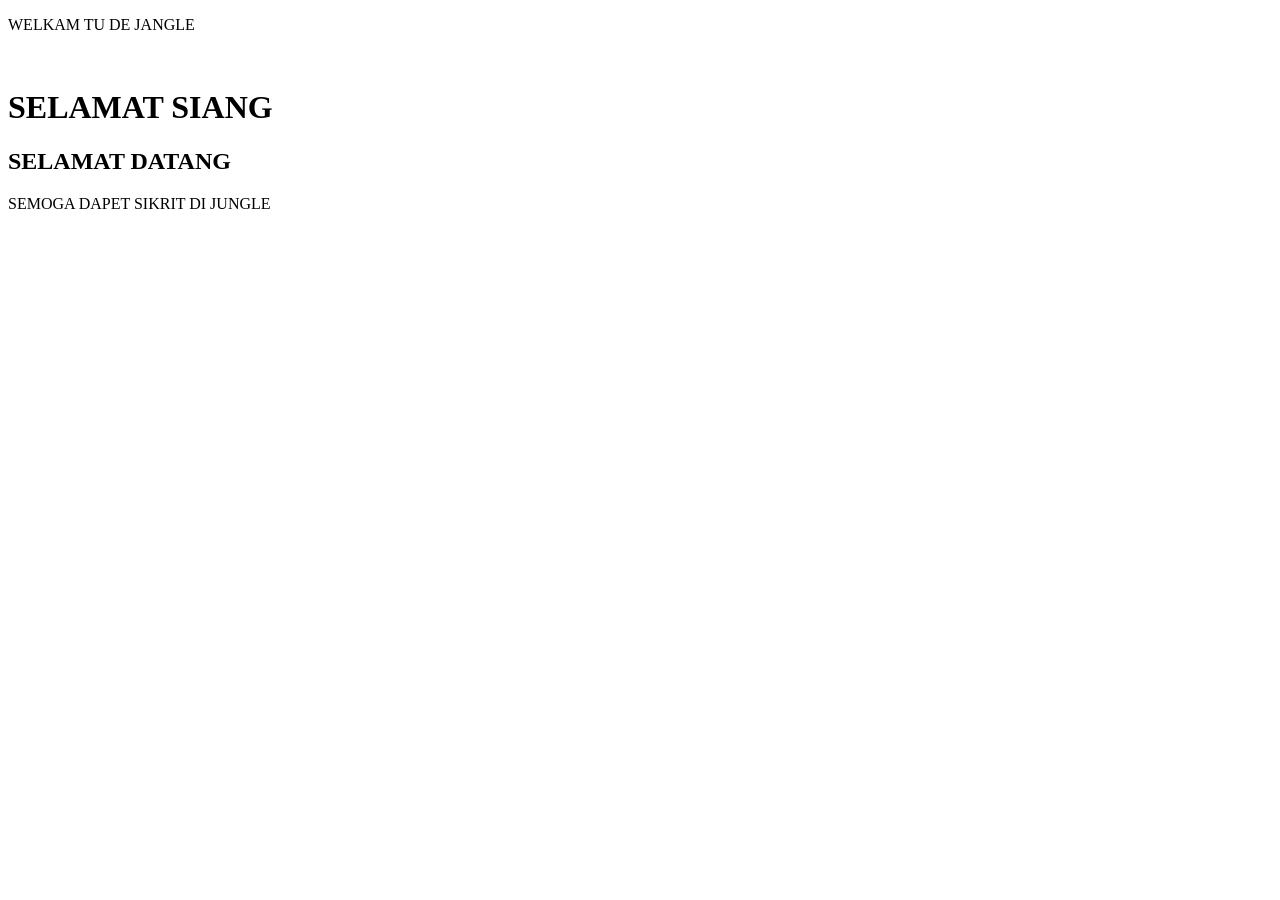
==== index.html @ 44160fa4 "index.html" ====
<!DOCTYPE html>
<html lang="en">
<head>
    <meta charset="UTF-8">
    <meta name="viewport" content="width=device-width, initial-scale=1.0">
    <title>Pertemuan 1</title>
</head>
<body>
    <p>WELKAM TU DE JANGLE</p>
    <br>
    <h1>SELAMAT SIANG</h1>
    <h2>SELAMAT DATANG</h2>
     <p>SEMOGA DAPET SIKRIT DI JUNGLE</p>
</body>
</html>
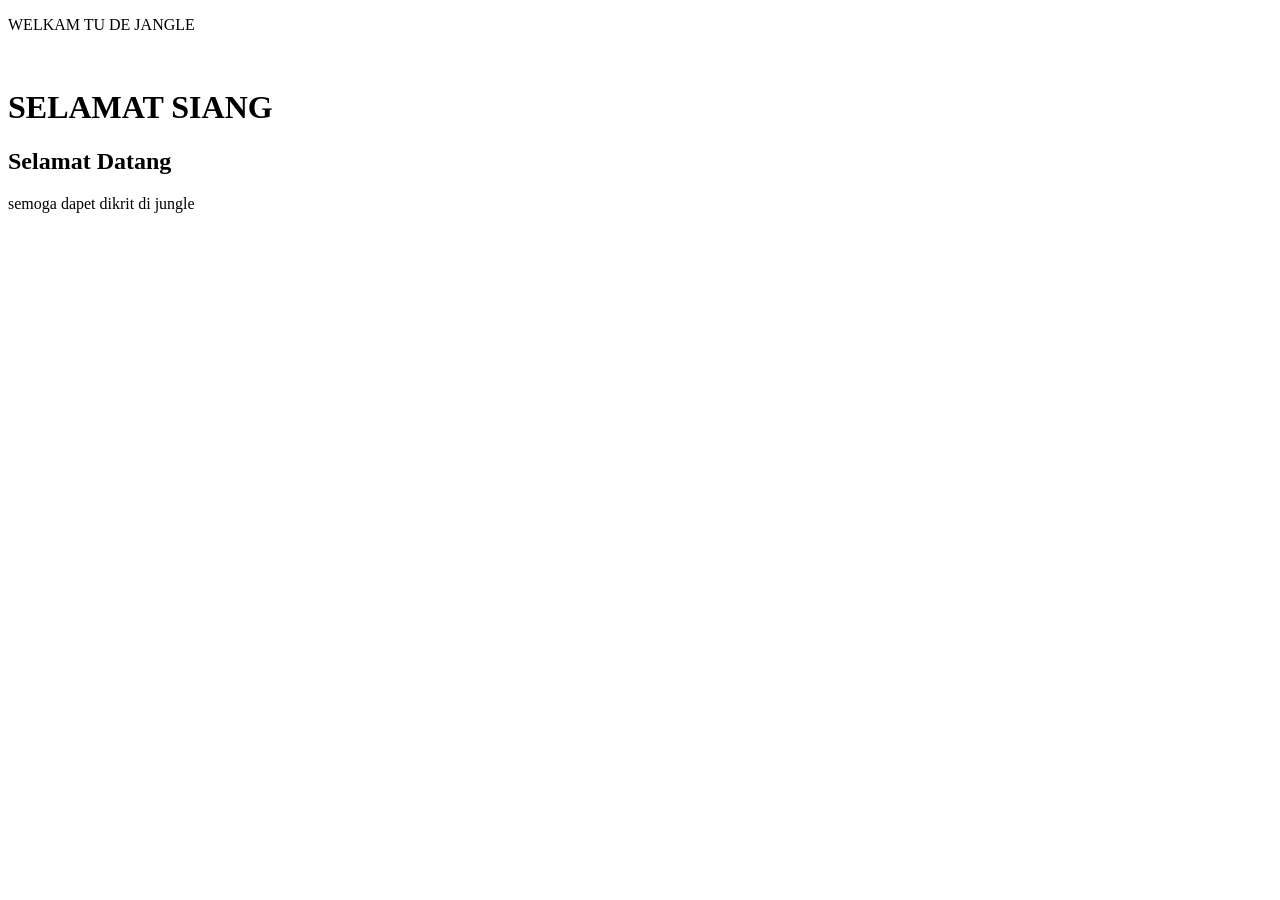
==== commit fbc80b4b: "index.html" ====
--- a/index.html
+++ b/index.html
@@ -9,7 +9,7 @@
     <p>WELKAM TU DE JANGLE</p>
     <br>
     <h1>SELAMAT SIANG</h1>
-    <h2>SELAMAT DATANG</h2>
-     <p>SEMOGA DAPET SIKRIT DI JUNGLE</p>
+    <h2>Selamat Datang</h2>
+     <p>semoga dapet dikrit di jungle</p>
 </body>
 </html>
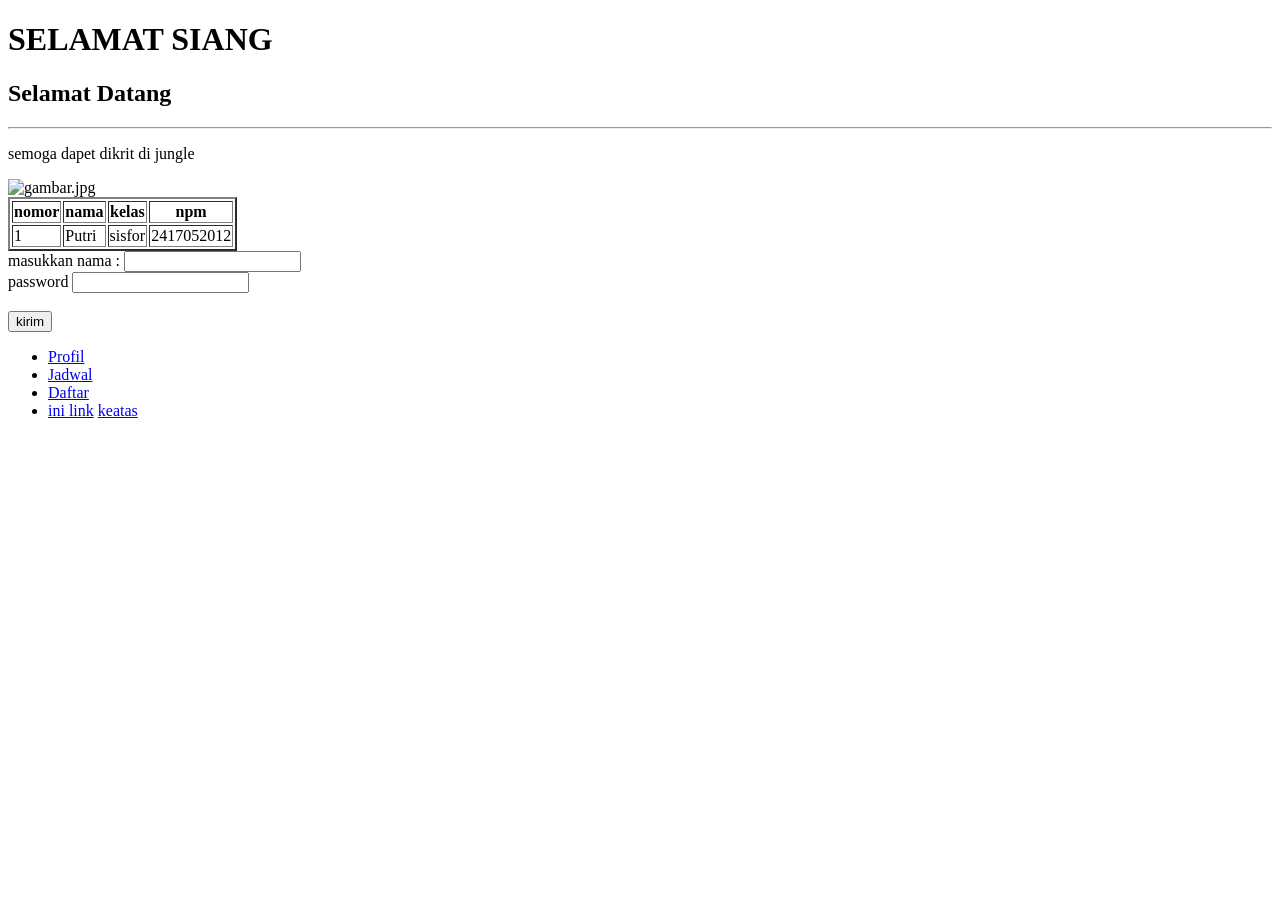
==== commit 66a46845: "index.html" ====
--- a/index.html
+++ b/index.html
@@ -1,15 +1,56 @@
 <!DOCTYPE html>
-<html lang="en">
+<html>
 <head>
     <meta charset="UTF-8">
     <meta name="viewport" content="width=device-width, initial-scale=1.0">
+    <link href="" rel="stylesheet">
     <title>Pertemuan 1</title>
 </head>
 <body>
-    <p>WELKAM TU DE JANGLE</p>
-    <br>
     <h1>SELAMAT SIANG</h1>
     <h2>Selamat Datang</h2>
-     <p>semoga dapet dikrit di jungle</p>
+ <hr>
+    
+    <p>semoga dapet dikrit di jungle</p>
+    
+    <img src="image.png" alt="gambar.jpg" height="300px">
+
+ <table border="2">
+ <tr>
+     <th>nomor</th>
+     <th>nama</th>
+     <th>kelas</th>
+     <th>npm</th>
+ </tr>
+ <tr>
+     <td>1</td>
+     <td>Putri</td>
+     <td>sisfor</td>
+     <td>2417052012</td>
+ </tr>
+ </table>
+    
+ <form action="#" method="post">
+
+    <label for="username">masukkan nama :</label>
+    <input type="text" id="username">
+    <br>
+    <label for="password">password</label>
+    <input type="password" id="password" required>
+    <br><br>
+
+    <button type="submit">kirim</button>
+</form>
+
+<ul>
+    <li><a href="#nama">Profil</a></li>
+    <li><a href="#table">Jadwal</a></li>
+    <li><a href="#form">Daftar</a></li>
+    <li>
+        <a href="https://google.com" target="_blank">ini link</a>
+        <a href="#top">keatas</a>
+    </li>
+</ul>
+    
 </body>
 </html>
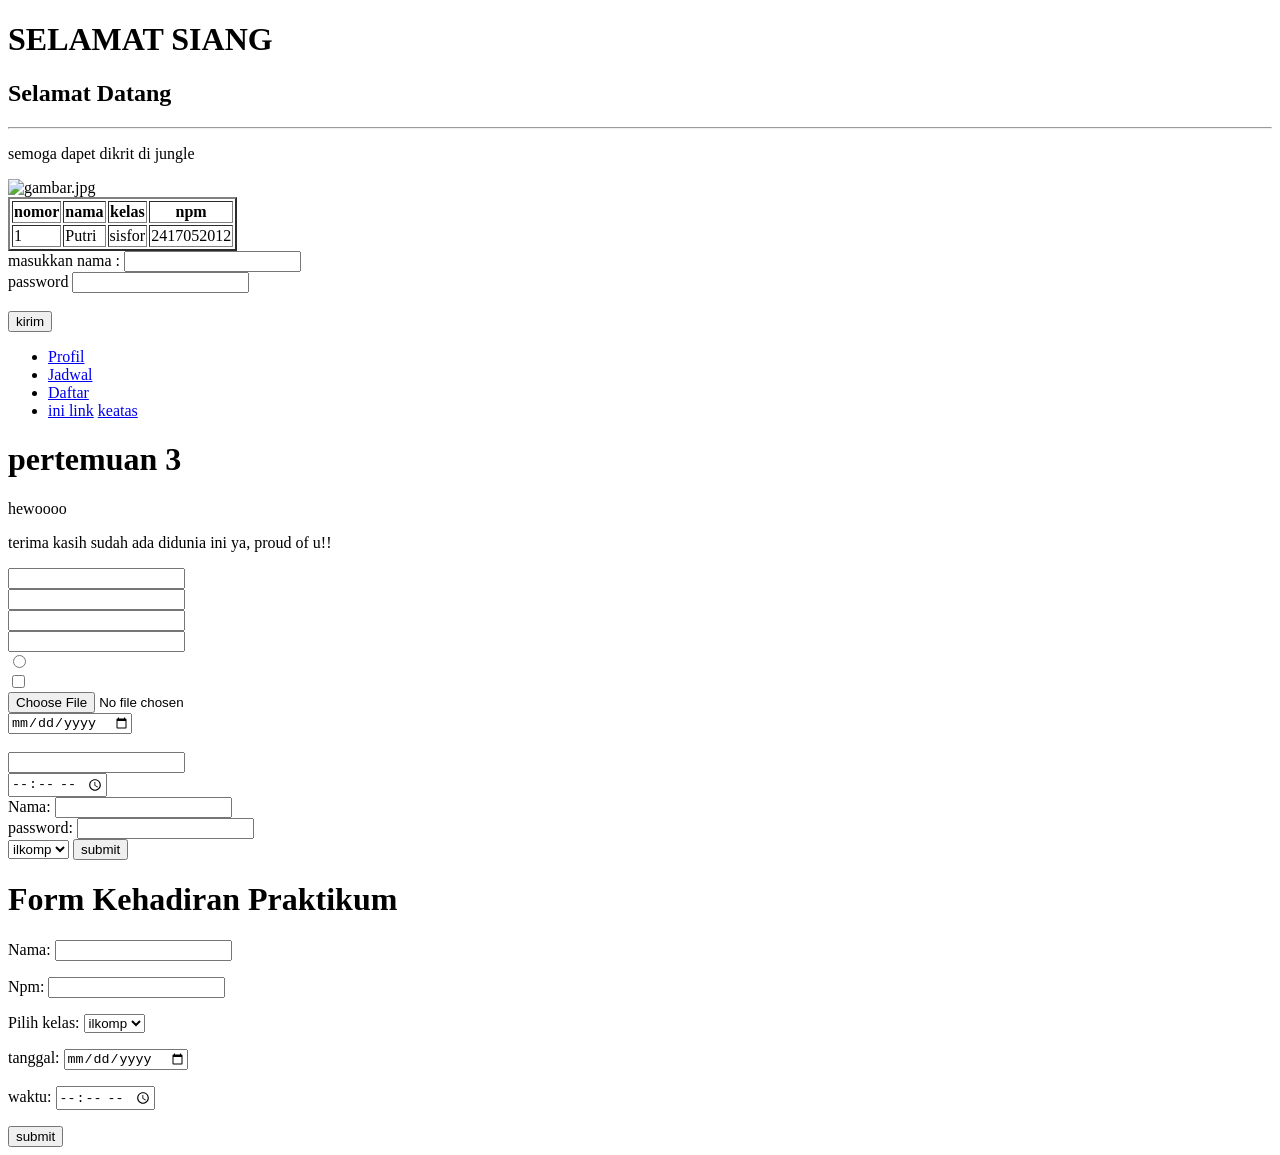
==== commit 3f99dcce: "Add form elements and structure to index.html" ====
--- a/index.html
+++ b/index.html
@@ -51,6 +51,66 @@
         <a href="#top">keatas</a>
     </li>
 </ul>
+
+    <header>
+        <h1>pertemuan  3</h1>
+    </header>
+    <section> 
+        <article> 
+            <P> hewoooo </P>
+        </article>
+    </section>
+    <footer> 
+        <p> terima kasih sudah ada didunia ini ya, proud of u!! </p>
+    </footer>
+    <input type="text"><br>
+    <input type="number"><br>
+    <input type="email"><br>
+    <input type="password"><br>
+    <input type="radio"><br>
+    <input type="checkbox"><br>
+    <input type="file"><br>
+    <input type="date"><br>
+    <input type="hidden"><br>
+    <input type="search"><br>
+    <input type="time"><br>
+    
+    <form action=" #" method=" post" target="_blank">
+        <label for="name">Nama: </label>
+        <input type="text" id="name" name="name"></br>
+        <label for="password">password: </label>
+        <input type="password" id="password" name="password"></br>
+
+        <select name="pilih kelas" id="pilih kelas">
+            <option value="ilkomp">ilkomp</label>
+            <option value="sisfor">sisfor</label>
+        </select>
+        <input type="submit" value="submit">
+
+
+    </form>
+
+    <header>
+        <h1>Form Kehadiran Praktikum </h1>
+        <section> 
+            <article> <P> Nama: <input type="text"><br> </P>
+                <section> 
+            <article> <P>Npm: <input type="number"><br> </P>
+            <article> <P> Pilih kelas:
+                 <select name="pilih kelas" id="pilih kelas">
+                            <option value="ilkomp">ilkomp</label>
+                            <option value="sisfor">sisfor</label> </P> 
+                             </select>
+            </article>
+            <article> <P>tanggal: <input type="date"><br> </P>
+            <article> <P>waktu: <input type="time"><br> </P>
+            <input type="submit" value="submit">
+                
+        </section>
+    </header>
+</body>
+</html>
+
     
 </body>
 </html>
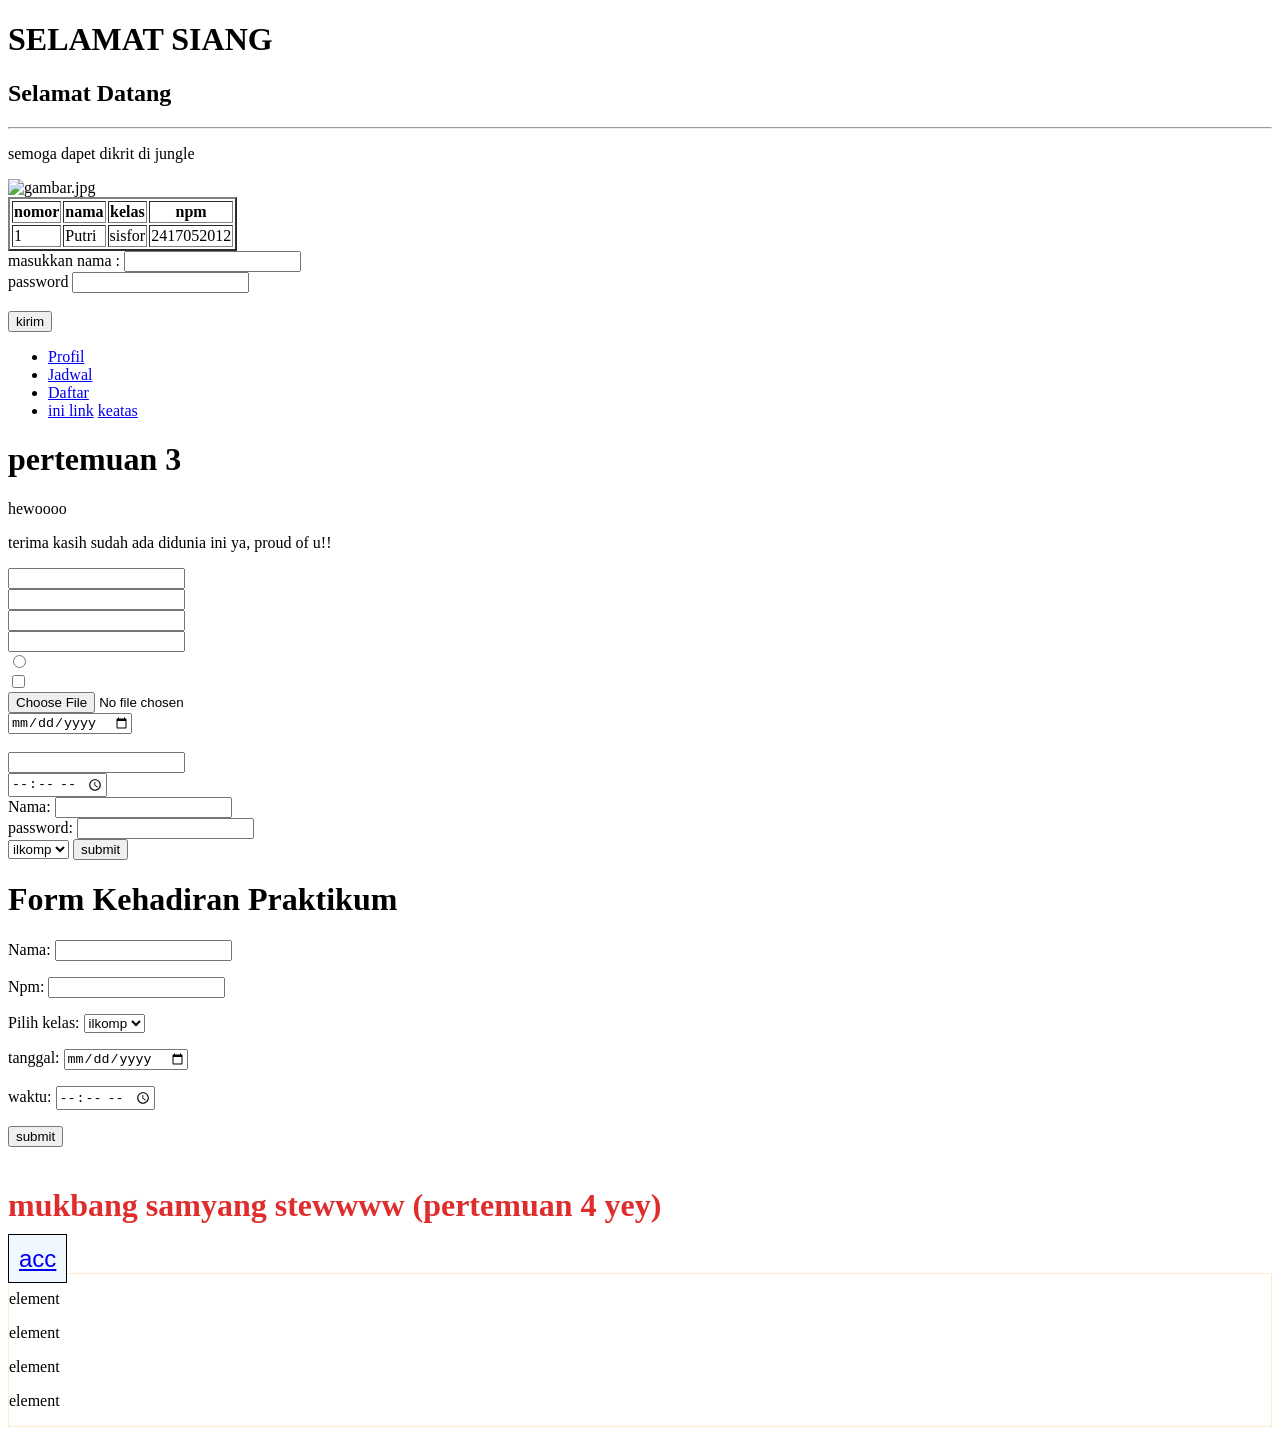
==== commit 062ac020: "Add heading and styled link to index.html Added a heading and styled link with a border and backgrou" ====
--- a/index.html
+++ b/index.html
@@ -108,9 +108,17 @@
                 
         </section>
     </header>
+                <br>
+        <h1 style="color: rgb(223, 45, 45)">mukbang samyang stewwww (pertemuan 4 yey)</h1>
+        <a href="#" style="border: 1px solid black; background-color: aliceblue; 
+        width: fit-content; padding: 10px; font-family: Verdana, Geneva, Tahoma, sans-serif; font-size: x-large;">acc</a>
+        <div style="border: 1px solid blanchedalmond;"> 
+            <p> element </p>
+            <p> element </p>
+            <p> element </p>
+            <p> element </p>
+        </div>
 </body>
 </html>
 
     
-</body>
-</html>
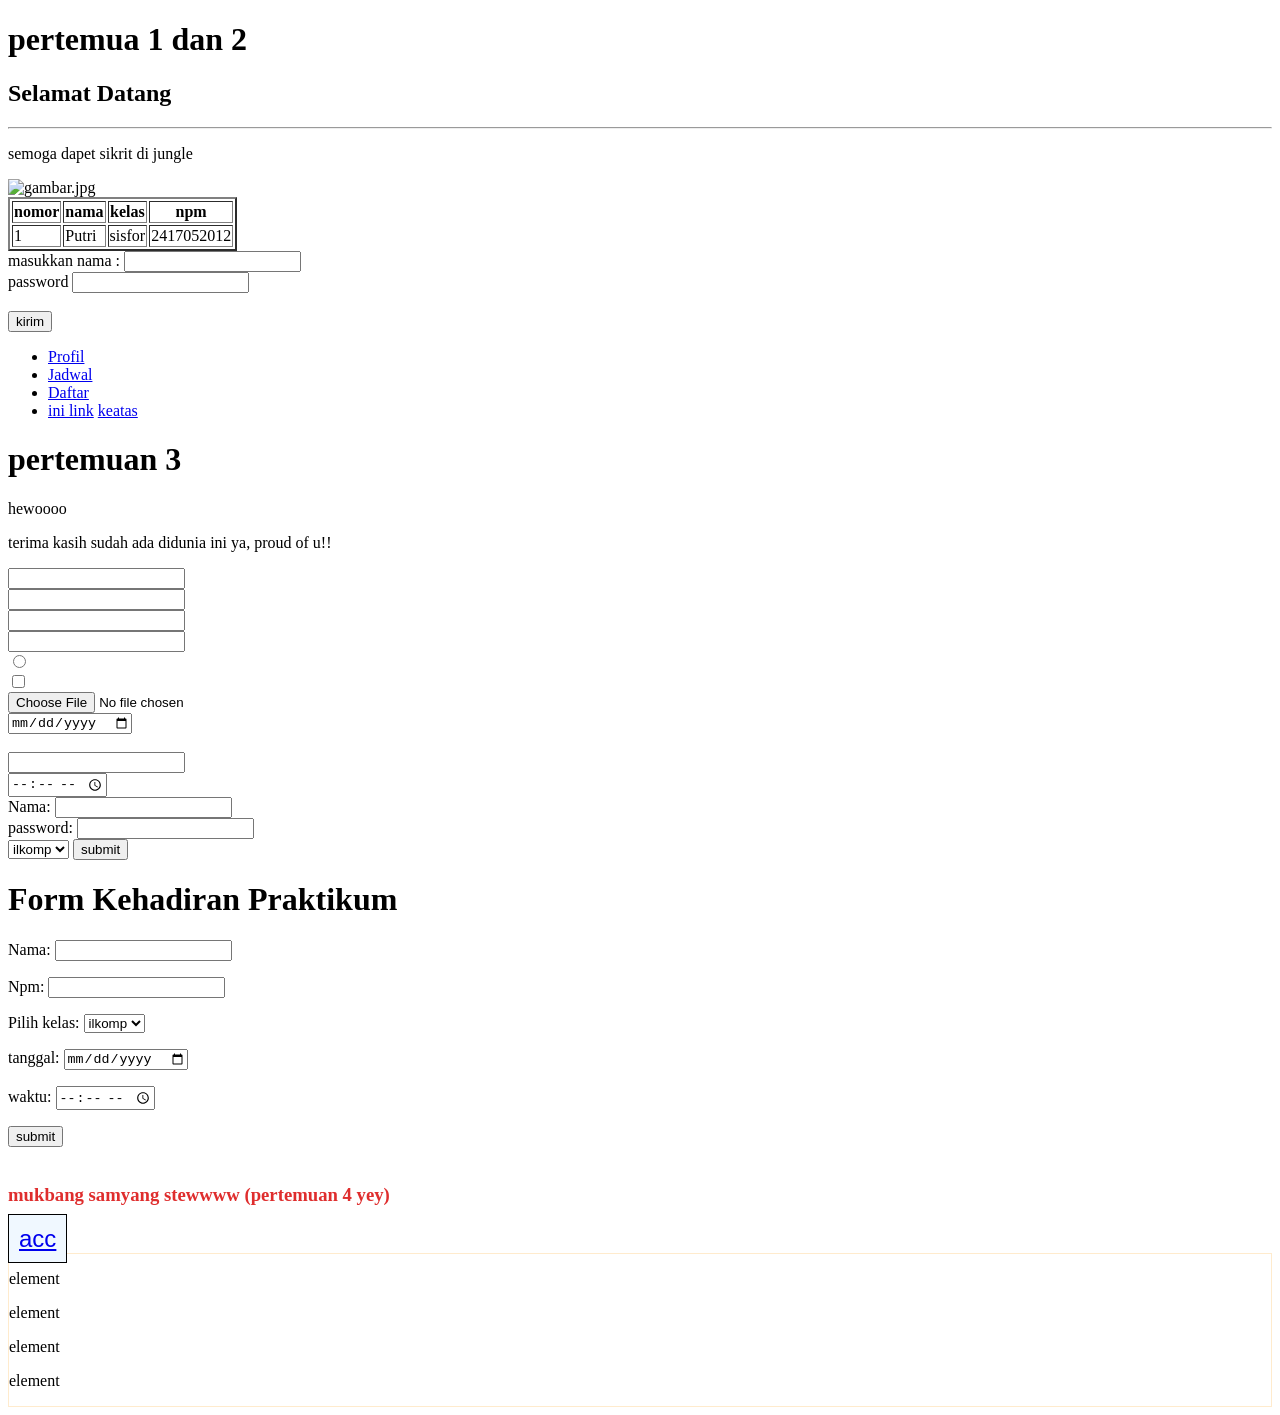
==== commit ff0bfbde: "Update index.html" ====
--- a/index.html
+++ b/index.html
@@ -4,14 +4,15 @@
     <meta charset="UTF-8">
     <meta name="viewport" content="width=device-width, initial-scale=1.0">
     <link href="" rel="stylesheet">
-    <title>Pertemuan 1</title>
+    <title>Putri FAuziah</title>
+    <link rel="stylesheet" href="styles.css">
 </head>
 <body>
-    <h1>SELAMAT SIANG</h1>
+    <h1>pertemua 1 dan 2</h1>
     <h2>Selamat Datang</h2>
  <hr>
     
-    <p>semoga dapet dikrit di jungle</p>
+    <p>semoga dapet sikrit di jungle</p>
     
     <img src="image.png" alt="gambar.jpg" height="300px">
 
@@ -51,7 +52,19 @@
         <a href="#top">keatas</a>
     </li>
 </ul>
+    
+</body>
+</html>
 
+<!DOCTYPE html>
+<html lang="en">
+<head>
+    <meta charset="UTF-8">
+    <meta http-equiv="X-UA-Compatible" content="IE=edge">
+    <meta name="viewport" content="width=device-width, initial-scale=1.0">
+    <title>Document</title>
+</head>
+<body>
     <header>
         <h1>pertemuan  3</h1>
     </header>
@@ -107,8 +120,7 @@
             <input type="submit" value="submit">
                 
         </section>
-    </header>
-                <br>
+        <br>
         <h1 style="color: rgb(223, 45, 45)">mukbang samyang stewwww (pertemuan 4 yey)</h1>
         <a href="#" style="border: 1px solid black; background-color: aliceblue; 
         width: fit-content; padding: 10px; font-family: Verdana, Geneva, Tahoma, sans-serif; font-size: x-large;">acc</a>
@@ -118,7 +130,6 @@
             <p> element </p>
             <p> element </p>
         </div>
-</body>
-</html>
 
     
+    
--- a/styles.css
+++ b/styles.css
@@ -0,0 +1 @@
+
